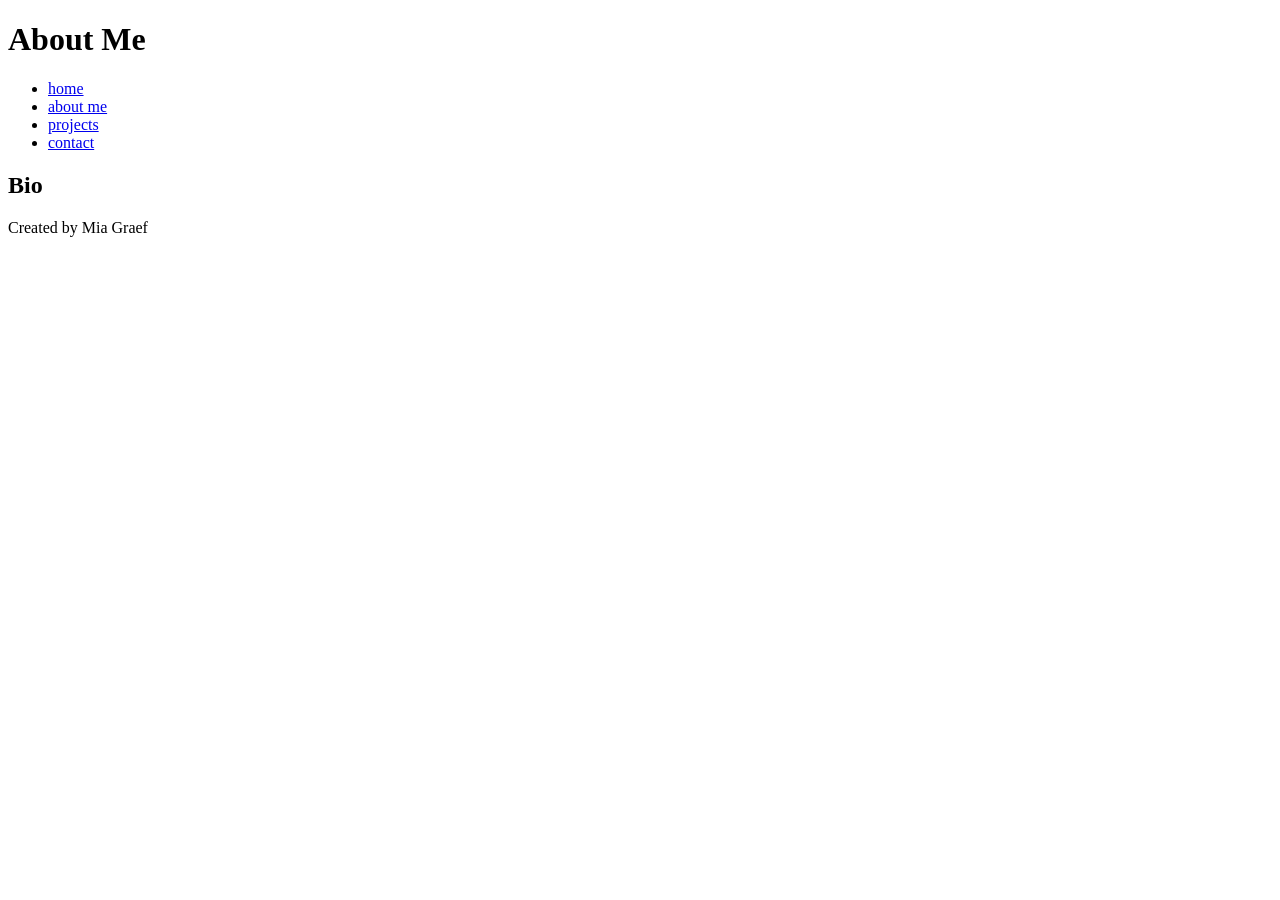
==== about.html @ 94de614f "html basics all the content necessary for the code along" ====
<!DOCTYPE html>
<html lang="en">
<head>
    <meta charset="UTF-8">
    <meta name="viewport" content="width=device-width, initial-scale=1.0">
    <title>About Me</title>
</head>
<body>
    <header>
        <h1>About Me</h1>
    </header>
    <nav>
        <ul>
            <li><a href="index.html">home</a></li>
            <li><a href="about.html">about me</a></li>
            <li><a href="projects.html">projects</a></li>
            <li><a href="contact.html">contact</a></li>
        </ul>
    </nav>
    <main>
        <section>
            <h2>Bio</h2>
        </section>
    </main>
    <footer>
        <p>Created by Mia Graef</p>
    </footer>
</body>
</html>
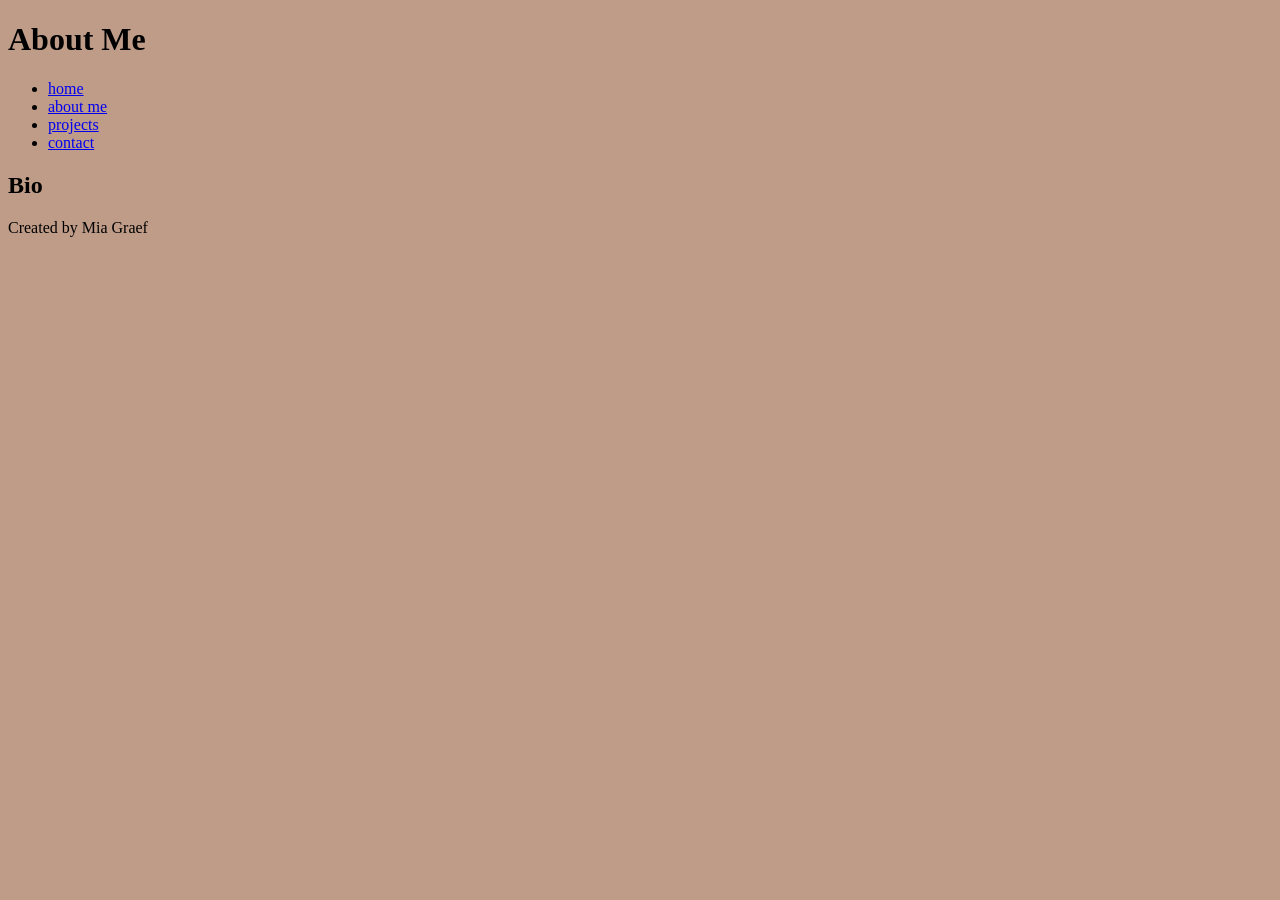
==== commit 66e2f1e2: "css basics css portion for code along" ====
--- a/about.html
+++ b/about.html
@@ -3,6 +3,7 @@
 <head>
     <meta charset="UTF-8">
     <meta name="viewport" content="width=device-width, initial-scale=1.0">
+    <link rel="stylesheet" href="styles.css">
     <title>About Me</title>
 </head>
 <body>
--- a/styles.css
+++ b/styles.css
@@ -0,0 +1,14 @@
+/* CSS by Mia Graef */
+
+/* Color Palette
+cherry red= #590209
+deepest red= #260104
+bright red= #8C142A
+light mint= #D8F2E1
+blushed peach= #BF9C88
+*/
+
+/* GLOBAL (base) MOBILE FIRST */
+body {
+    background-color: #BF9C88;
+}
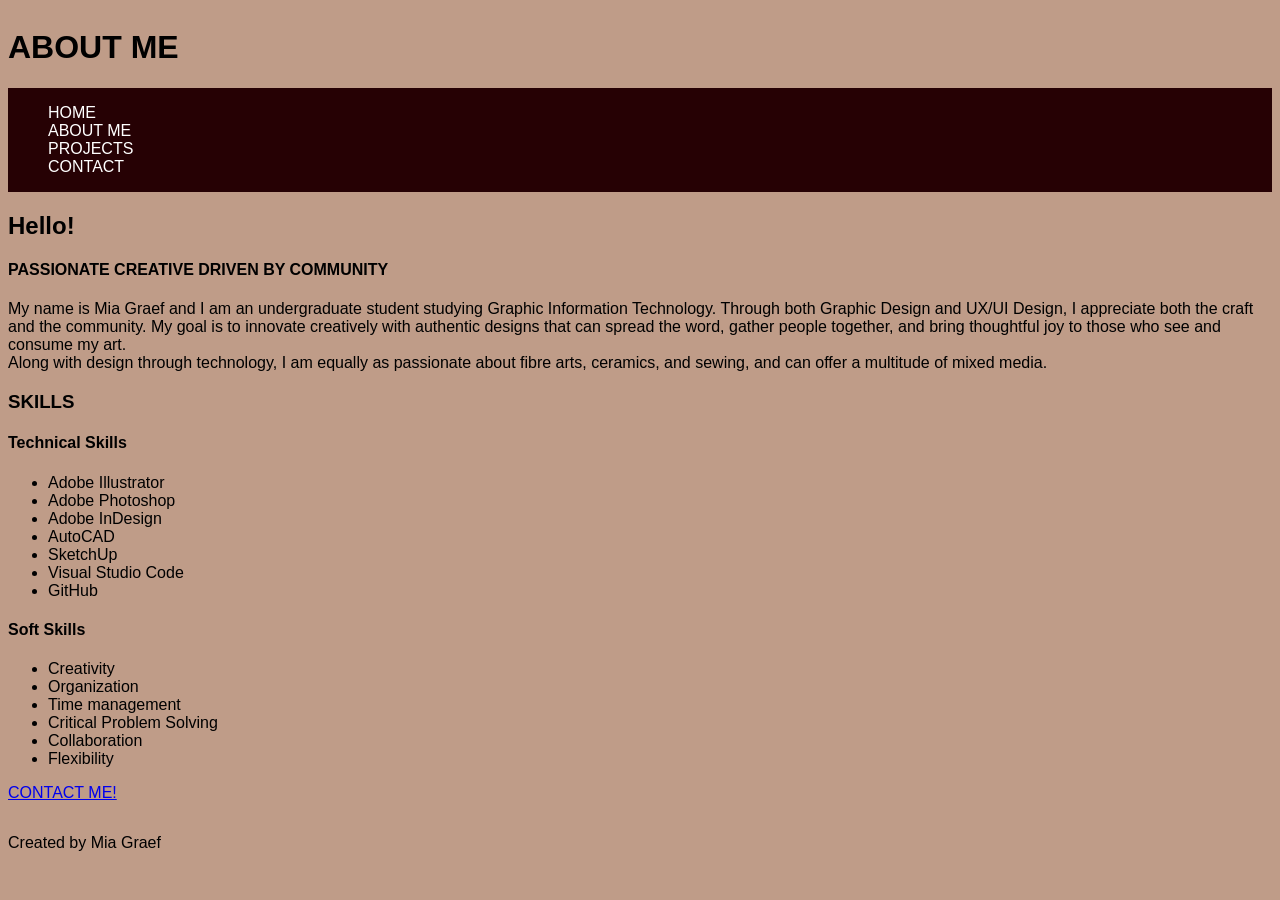
==== commit a27e14f5: "base html syntax for about.html, contact.html, and projects.html information for each page with imag" ====
--- a/about.html
+++ b/about.html
@@ -8,7 +8,7 @@
 </head>
 <body>
     <header>
-        <h1>About Me</h1>
+        <h1>ABOUT ME</h1>
     </header>
     <nav>
         <ul>
@@ -20,8 +20,39 @@
     </nav>
     <main>
         <section>
-            <h2>Bio</h2>
+            <div class="card-row">
+            <h2>Hello!</h2>
+                <h4>PASSIONATE CREATIVE DRIVEN BY COMMUNITY</h4>
+                    <p>My name is Mia Graef and I am an undergraduate student studying Graphic Information Technology. Through both Graphic Design and UX/UI Design, I appreciate both the craft and the community. My goal is to innovate creatively with authentic designs that can spread the word, gather people together, and bring thoughtful joy to those who see and consume my art. <br> Along with design through technology, I am equally as passionate about fibre arts, ceramics, and sewing, and can offer a multitude of mixed media.</p>
+            </div>
         </section>
+        <section>
+            <h3>SKILLS</h3>
+                <h4>Technical Skills</h4>
+                    <ul>
+                        <li>Adobe Illustrator</li>
+                        <li>Adobe Photoshop</li>
+                        <li>Adobe InDesign</li>
+                        <li>AutoCAD</li>
+                        <li>SketchUp</li>
+                        <li>Visual Studio Code</li>
+                        <li>GitHub</li>
+                    </ul>
+                <h4>Soft Skills</h4>
+                    <ul>
+                        <li>Creativity</li>
+                        <li>Organization</li>
+                        <li>Time management</li>
+                        <li>Critical Problem Solving</li>
+                        <li>Collaboration</li>
+                        <li>Flexibility</li>
+                    </ul>
+        </section>
+
+        <div class="card-row">
+            <p><a href="contact.html">CONTACT ME!</a></p>
+        </div>
+
     </main>
     <footer>
         <p>Created by Mia Graef</p>
--- a/styles.css
+++ b/styles.css
@@ -9,6 +9,27 @@
 */
 
 /* GLOBAL (base) MOBILE FIRST */
+
+/*BODY*/
 body {
     background-color: #BF9C88;
+    font-family: Helvetica, Arial, sans-serif;
+    display: grid;
 }
+
+/*NAV*/
+nav {
+    background-color: #260104; 
+}
+
+nav ul {
+    list-style: none;
+    text-transform: uppercase;
+}
+
+nav a {
+    color: white;
+    text-decoration: none;
+    display: block;
+    justify-content: space-around;
+}
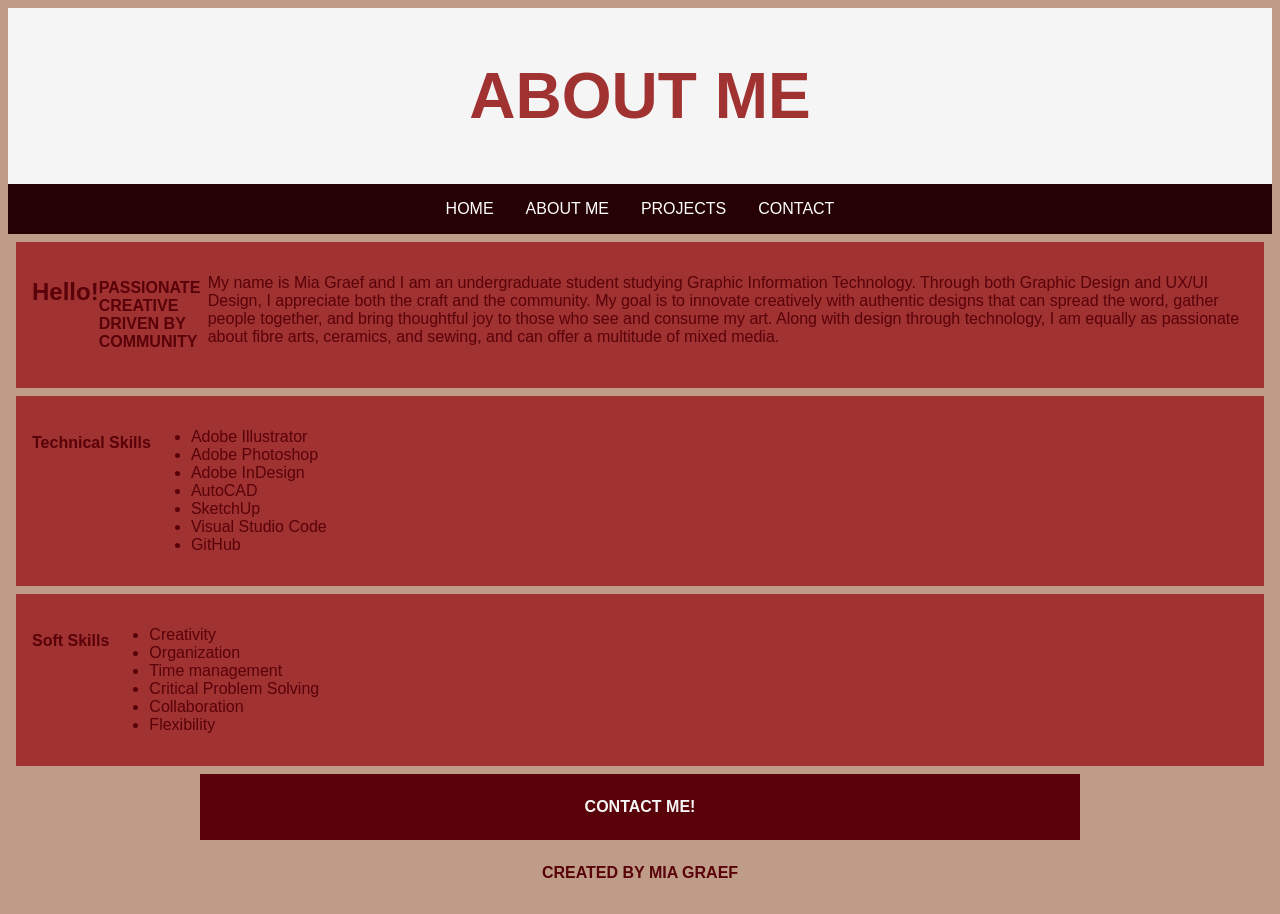
==== commit 2329b6e0: "completed CSS connected to all pages - build 6 CSS and updated pages for build 6 (portfolio)" ====
--- a/about.html
+++ b/about.html
@@ -6,7 +6,7 @@
     <link rel="stylesheet" href="styles.css">
     <title>About Me</title>
 </head>
-<body>
+<body id="about-page">
     <header>
         <h1>ABOUT ME</h1>
     </header>
@@ -18,16 +18,18 @@
             <li><a href="contact.html">contact</a></li>
         </ul>
     </nav>
+
     <main>
+
+        <div class="card-row">
+
         <section>
-            <div class="card-row">
             <h2>Hello!</h2>
                 <h4>PASSIONATE CREATIVE DRIVEN BY COMMUNITY</h4>
-                    <p>My name is Mia Graef and I am an undergraduate student studying Graphic Information Technology. Through both Graphic Design and UX/UI Design, I appreciate both the craft and the community. My goal is to innovate creatively with authentic designs that can spread the word, gather people together, and bring thoughtful joy to those who see and consume my art. <br> Along with design through technology, I am equally as passionate about fibre arts, ceramics, and sewing, and can offer a multitude of mixed media.</p>
-            </div>
+                    <p>My name is Mia Graef and I am an undergraduate student studying Graphic Information Technology. Through both Graphic Design and UX/UI Design, I appreciate both the craft and the community. My goal is to innovate creatively with authentic designs that can spread the word, gather people together, and bring thoughtful joy to those who see and consume my art. Along with design through technology, I am equally as passionate about fibre arts, ceramics, and sewing, and can offer a multitude of mixed media.</p>
         </section>
+
         <section>
-            <h3>SKILLS</h3>
                 <h4>Technical Skills</h4>
                     <ul>
                         <li>Adobe Illustrator</li>
@@ -38,6 +40,9 @@
                         <li>Visual Studio Code</li>
                         <li>GitHub</li>
                     </ul>
+        </section>
+
+        <section>
                 <h4>Soft Skills</h4>
                     <ul>
                         <li>Creativity</li>
@@ -49,11 +54,12 @@
                     </ul>
         </section>
 
-        <div class="card-row">
-            <p><a href="contact.html">CONTACT ME!</a></p>
-        </div>
+            <div class="contact">
+                <p><a href="contact.html">CONTACT ME!</a></p>
+            </div>
 
     </main>
+
     <footer>
         <p>Created by Mia Graef</p>
     </footer>
--- a/styles.css
+++ b/styles.css
@@ -6,6 +6,7 @@
 bright red= #8C142A
 light mint= #D8F2E1
 blushed peach= #BF9C88
+image red=#A03232
 */
 
 /* GLOBAL (base) MOBILE FIRST */
@@ -13,23 +14,144 @@
 /*BODY*/
 body {
     background-color: #BF9C88;
+    color: #590209;
     font-family: Helvetica, Arial, sans-serif;
     display: grid;
+    grid-template-columns: 1fr;
 }
+
+header {
+    font-size: 2rem;
+    font-weight: 200;
+    padding: 0.5rem;
+    background-color: whitesmoke;
+    text-align: center;
+    color: #A03232;
+}
+
+main {
+    display: grid;
+    grid-template-columns: 1fr;
+}
+
 
 /*NAV*/
 nav {
-    background-color: #260104; 
+    background-color: #260104;
 }
 
 nav ul {
     list-style: none;
-    text-transform: uppercase;
+    padding: 0.5rem;
+    margin: 0.5rem;
+    justify-content: center;
+    display: flex;
+    gap: 2rem;
 }
 
 nav a {
     color: white;
     text-decoration: none;
-    display: block;
-    justify-content: space-around;
+    text-transform: uppercase;
 }
+
+nav a:hover {
+    background-color: white;
+    color: #260104;
+    font-weight: bolder;
+    padding: 0.5rem;
+}
+
+/*FOOTER*/
+footer {
+    text-transform: uppercase;
+    font-weight: bold;
+    font-size: 1rem;
+    text-align: center;
+    margin: 0.5rem;
+}
+
+/*CLASS CARDS*/
+
+/*HOME*/
+.home img {
+    display: flex;
+    justify-content: center;
+    width: 100%;
+}
+.card-row section { 
+    background-color: #A03232;
+    padding: 1rem;
+    margin: 0.5rem;
+}
+.card-row a {
+    text-decoration: none;
+    color: white;
+}
+.card-row a:hover {
+    font-weight: bolder;
+    color: #f7dfd2;
+    background-color: #590209;
+    padding: 0.5rem;
+}
+
+/*ABOUT*/
+
+.contact {
+    font-weight: bold;
+    text-transform: uppercase;
+    font-size: 1rem;
+    background-color: #590209;
+    color: whitesmoke;
+    padding: 0.5rem;
+    margin-left: 12rem;
+    margin-right: 12rem;
+    text-align: center;
+}
+.contact a {
+    text-decoration: none;
+    color: whitesmoke;
+}
+.contact a:hover {
+    font-weight: bolder;
+    color: #590209;
+    background-color: whitesmoke;
+    padding: 0.5rem;
+}
+
+.soft, .technical, .intro {
+    background-color: #f7dfd2; 
+    padding: 1rem;
+    margin: 1rem;
+    color: white;
+    display: grid;
+    grid-template-columns: 1fr;
+    max-width: 90%;
+}
+
+/*PROJECTS*/
+.project-card section {
+    background-color: #f7dfd2;
+    color: #A03232;
+    padding: 1rem;
+    margin: 0.5rem;
+    gap: 1rem;
+    align-items: center;
+}
+
+/* ===== MEDIA QUERY (MEDIUM) ===== */
+
+@media screen and (min-width: 720px) {
+
+    .card-row section {
+        display: flex;
+        column-width: 20px;
+    }
+    #contact-page main {
+        display: flex;
+        justify-content: center;
+    }
+}
+
+
+
